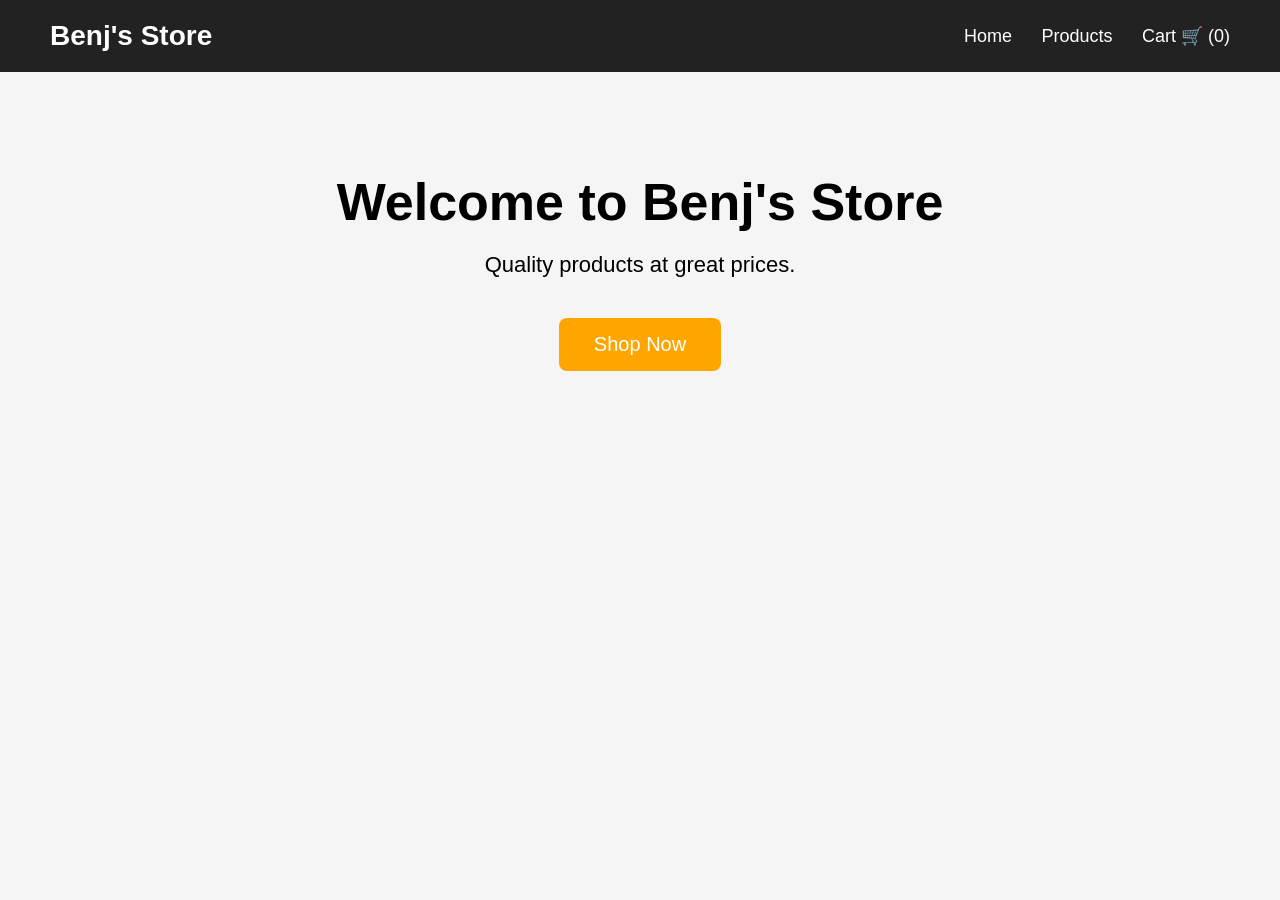
==== index.html @ 351c35ae "Initial project setup - MyStore website" ====
<!DOCTYPE html>
<html lang="en">
<head>
    <meta charset="UTF-8">
    <meta name="viewport" content="width=device-width, initial-scale=1.0">
    <title>Benj's Store</title>

    <link rel="stylesheet" href="style.css">
</head>

<body>

    <header>
        <div class="logo">
            Benj's Store
        </div>

        <nav>
            <a href="index.html">Home</a>
            <a href="products.html">Products</a>
            <a href="cart.html">Cart 🛒</a>
        </nav>
    </header>

    <section class="hero">

        <h1>Welcome to Benj's Store</h1>

        <p>
            Quality products at great prices.
        </p>

        <a href="products.html" class="button">
            Shop Now
        </a>

    </section>

<script src="js/main.js"></script>

</body>
</html>
---- style.css ----
* {
    margin: 0;
    padding: 0;
    box-sizing: border-box;
}

body {
    font-family: Arial, Helvetica, sans-serif;
    background: #f5f5f5;
}

header {
    background: #222;
    color: white;
    padding: 20px 50px;

    display: flex;
    justify-content: space-between;
    align-items: center;
}

.logo {
    font-size: 28px;
    font-weight: bold;
}

nav a {
    color: white;
    text-decoration: none;
    margin-left: 25px;
    font-size: 18px;
}

nav a:hover {
    color: orange;
}

.hero {
    text-align: center;
    padding: 100px 20px;
}

.hero h1 {
    font-size: 52px;
    margin-bottom: 20px;
}

.hero p {
    font-size: 22px;
    margin-bottom: 40px;
}

.button {
    display: inline-block;
    background: orange;
    color: white;
    text-decoration: none;

    padding: 15px 35px;

    border-radius: 8px;

    font-size: 20px;
}

.button:hover {
    background: darkorange;
}

#product-list{

    display:grid;

    grid-template-columns:repeat(auto-fit,minmax(260px,1fr));

    gap:30px;

    padding:50px;

}

.product-card{

    background:white;

    border-radius:12px;

    padding:20px;

    box-shadow:0 5px 15px rgba(0,0,0,0.15);

    text-align:center;

}

.product-image{

    height:180px;

    background:#dddddd;

    display:flex;

    align-items:center;

    justify-content:center;

    border-radius:8px;

    margin-bottom:20px;

    font-weight:bold;

    color:#666;

}

.product-card h2{

    margin-bottom:15px;

}

.product-card p{

    margin-bottom:20px;

    color:#666;

}

.product-card h3{

    margin-bottom:20px;

    color:green;

}

.product-card button{

    background:orange;

    color:white;

    border:none;

    padding:12px 25px;

    border-radius:8px;

    cursor:pointer;

    font-size:16px;

}

.product-card button:hover{

    background:darkorange;

}
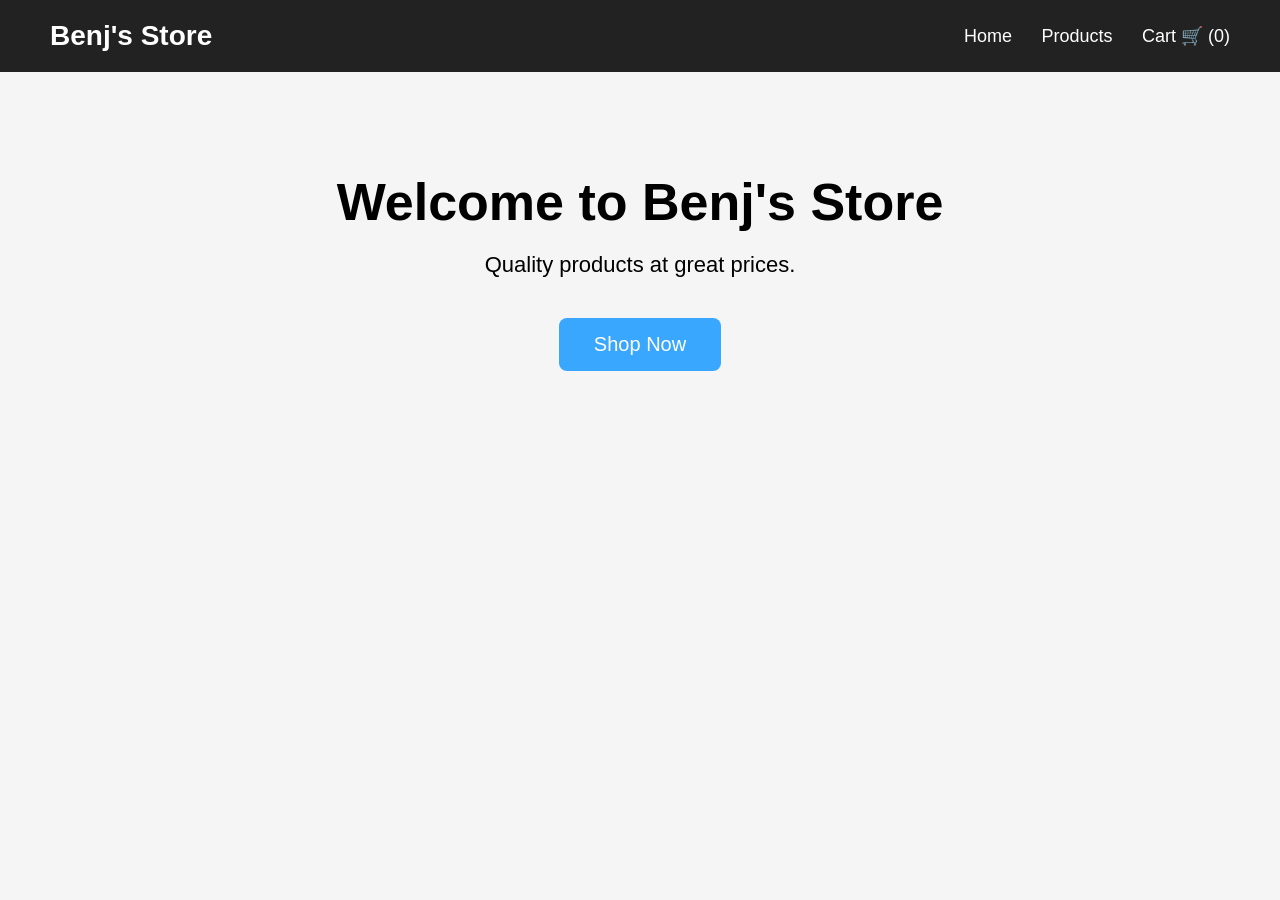
==== commit eea48a2e: "Show a quantity stepper on product cards for items already in the cart A card's "Add to Cart" button" ====
--- a/index.html
+++ b/index.html
@@ -18,7 +18,7 @@
         <nav>
             <a href="index.html">Home</a>
             <a href="products.html">Products</a>
-            <a href="cart.html">Cart 🛒</a>
+            <a href="cart.html" id="cart-link">Cart 🛒 (0)</a>
         </nav>
     </header>
 
@@ -39,4 +39,5 @@
 <script src="js/main.js"></script>
 
 </body>
-</html>+</html>
+ 
--- a/style.css
+++ b/style.css
@@ -1,3 +1,7 @@
+/* ===========================
+   RESET
+=========================== */
+
 * {
     margin: 0;
     padding: 0;
@@ -8,6 +12,10 @@
     font-family: Arial, Helvetica, sans-serif;
     background: #f5f5f5;
 }
+
+/* ===========================
+   HEADER
+=========================== */
 
 header {
     background: #222;
@@ -32,8 +40,12 @@
 }
 
 nav a:hover {
-    color: orange;
-}
+    color: #3aa7ff;
+}
+
+/* ===========================
+   HERO
+=========================== */
 
 .hero {
     text-align: center;
@@ -50,113 +62,683 @@
     margin-bottom: 40px;
 }
 
+/* ===========================
+   BUTTON (GENERAL)
+=========================== */
+
 .button {
     display: inline-block;
-    background: orange;
+    background: #3aa7ff;
     color: white;
     text-decoration: none;
 
     padding: 15px 35px;
-
     border-radius: 8px;
 
     font-size: 20px;
 }
 
 .button:hover {
-    background: darkorange;
-}
-
-#product-list{
-
-    display:grid;
-
-    grid-template-columns:repeat(auto-fit,minmax(260px,1fr));
-
-    gap:30px;
-
-    padding:50px;
-
-}
-
-.product-card{
-
-    background:white;
-
-    border-radius:12px;
-
-    padding:20px;
-
-    box-shadow:0 5px 15px rgba(0,0,0,0.15);
-
-    text-align:center;
-
-}
-
-.product-image{
-
-    height:180px;
-
-    background:#dddddd;
-
-    display:flex;
-
-    align-items:center;
-
-    justify-content:center;
-
-    border-radius:8px;
-
-    margin-bottom:20px;
-
-    font-weight:bold;
-
-    color:#666;
-
-}
-
-.product-card h2{
-
-    margin-bottom:15px;
-
-}
-
-.product-card p{
-
-    margin-bottom:20px;
-
-    color:#666;
-
-}
-
-.product-card h3{
-
-    margin-bottom:20px;
-
-    color:green;
-
-}
-
-.product-card button{
-
-    background:orange;
-
-    color:white;
-
-    border:none;
-
-    padding:12px 25px;
-
-    border-radius:8px;
-
-    cursor:pointer;
-
-    font-size:16px;
-
-}
-
-.product-card button:hover{
-
-    background:darkorange;
-
-}+    background: #2e85cc;
+}
+
+/* ===========================
+   PRODUCTS GRID
+=========================== */
+
+#product-list {
+    display: grid;
+    grid-template-columns: repeat(auto-fit, minmax(260px, 1fr));
+    gap: 30px;
+    padding: 50px;
+}
+
+.product-card {
+    background: white;
+    border-radius: 12px;
+    padding: 20px;
+    box-shadow: 0 5px 15px rgba(0,0,0,0.15);
+    text-align: center;
+}
+
+/* `contain`, not `cover`: photos come in at whatever aspect ratio the supplier
+   shot them, and cover would crop the ends off a long burr set. The whole
+   product stays visible; the white letterbox blends into the card. */
+.product-card img {
+    width: 100%;
+    height: 180px;
+    object-fit: contain;
+    background: white;
+    border-radius: 8px;
+    margin-bottom: 15px;
+}
+
+/* Stands in for products whose sheet row has no image, so cards keep their
+   height instead of collapsing around a broken <img>. */
+.product-image-placeholder {
+    width: 100%;
+    height: 180px;
+    border-radius: 8px;
+    margin-bottom: 15px;
+    background: repeating-linear-gradient(
+        45deg,
+        #f2f2f2,
+        #f2f2f2 10px,
+        #ebebeb 10px,
+        #ebebeb 20px
+    );
+}
+
+.product-card h3 {
+    margin-bottom: 10px;
+}
+
+.product-card p {
+    margin-bottom: 10px;
+    color: #666;
+}
+
+.product-card .variant {
+    display: inline-block;
+    margin: -4px 0 10px;
+    padding: 2px 10px;
+    border-radius: 999px;
+    background: #eef1f5;
+    color: #444;
+    font-size: 13px;
+    font-weight: 600;
+}
+
+.product-card strong {
+    color: green;
+    font-size: 18px;
+}
+
+/* ===========================
+   ADD TO CART BUTTON (ONLY ONE STYLE)
+=========================== */
+
+.add-to-cart-btn {
+    margin-top: 15px;
+    width: 100%;
+
+    background: #3aa7ff;
+    color: white;
+
+    border: none;
+    padding: 12px;
+
+    border-radius: 10px;
+
+    font-size: 16px;
+    font-weight: bold;
+
+    cursor: pointer;
+
+    transition: all 0.2s ease;
+}
+
+.add-to-cart-btn:hover {
+    background: #2e85cc;
+    transform: translateY(-2px);
+}
+
+/* ===========================
+   CART POPUP (CENTER SCREEN)
+=========================== */
+
+#cart-popup {
+    position: fixed;
+    inset: 0;
+
+    background: rgba(0,0,0,0.5);
+
+    display: flex;
+    justify-content: center;
+    align-items: center;
+
+    opacity: 0;
+    visibility: hidden;
+
+    transition: 0.25s ease;
+
+    z-index: 9999;
+}
+
+#cart-popup.show {
+    opacity: 1;
+    visibility: visible;
+}
+
+.popup-box {
+    background: white;
+    padding: 35px;
+    border-radius: 16px;
+
+    text-align: center;
+
+    width: 320px;
+
+    box-shadow: 0 20px 60px rgba(0,0,0,0.35);
+
+    animation: popup 0.2s ease;
+}
+
+.popup-icon {
+    font-size: 50px;
+    margin-bottom: 10px;
+}
+
+.popup-box h2 {
+    margin: 10px 0;
+    color: #1c7c38;
+}
+
+.popup-box p {
+    color: #666;
+}
+
+/* popup animation */
+@keyframes popup {
+    from {
+        transform: scale(0.8);
+        opacity: 0;
+    }
+    to {
+        transform: scale(1);
+        opacity: 1;
+    }
+}
+
+/* ===========================
+   CART PAGE
+=========================== */
+
+.cart-page {
+    max-width: 900px;
+    margin: auto;
+    padding: 40px 20px;
+}
+
+#cart-items {
+    display: flex;
+    flex-direction: column;
+    gap: 15px;
+}
+
+.cart-item {
+    display: flex;
+    align-items: center;
+    justify-content: space-between;
+
+    background: white;
+    padding: 15px 20px;
+    border-radius: 14px;
+
+    box-shadow: 0 6px 18px rgba(0,0,0,0.08);
+
+    transition: 0.2s ease;
+}
+
+.cart-item:hover {
+    transform: translateY(-2px);
+}
+
+.cart-item h3 {
+    margin-bottom: 5px;
+}
+
+.cart-item p {
+    color: #666;
+}
+
+.cart-item button {
+    background: red;
+    color: white;
+
+    border: none;
+    padding: 10px 14px;
+
+    border-radius: 8px;
+    cursor: pointer;
+
+    transition: 0.2s;
+}
+
+.cart-item button:hover {
+    background: darkred;
+}
+
+#cart-total {
+    font-size: 22px;
+    font-weight: bold;
+}
+
+.cart-summary {
+    margin-top: 25px;
+    text-align: right;
+}
+
+/* ===========================
+   PRODUCTS FILTER BAR
+=========================== */
+
+.filter-bar {
+    display: flex;
+    gap: 15px;
+    justify-content: center;
+    flex-wrap: wrap;
+
+    max-width: 700px;
+    margin: 0 auto;
+    padding: 0 20px;
+}
+
+.filter-bar input,
+.filter-bar select {
+    padding: 12px 16px;
+    font-size: 16px;
+
+    border: 1px solid #ccc;
+    border-radius: 10px;
+
+    background: white;
+}
+
+.filter-bar input {
+    flex: 1;
+    min-width: 200px;
+}
+
+.filter-bar input:focus,
+.filter-bar select:focus {
+    outline: none;
+    border-color: #3aa7ff;
+}
+
+/* ===========================
+   CART QUANTITY CONTROLS
+=========================== */
+
+.qty-controls {
+    display: flex;
+    align-items: center;
+    gap: 12px;
+}
+
+.qty-controls button {
+    background: #3aa7ff;
+    color: white;
+
+    border: none;
+    width: 36px;
+    height: 36px;
+
+    border-radius: 8px;
+    font-size: 18px;
+    cursor: pointer;
+
+    transition: 0.2s;
+}
+
+.qty-controls button:hover {
+    background: #2e85cc;
+}
+
+.qty-controls span {
+    min-width: 24px;
+    text-align: center;
+    font-weight: bold;
+}
+
+/* Same stepper on a product card, where it replaces "Add to Cart" once the
+   item is in the cart. The button carries its own top margin, so only the
+   stepper needs spacing here. */
+.cart-control .qty-controls {
+    justify-content: center;
+    margin-top: 15px;
+}
+
+.cart-control .qty-controls button:disabled {
+    background: #bbb;
+    cursor: not-allowed;
+}
+
+/* ===========================
+   LOADING SPINNER
+=========================== */
+
+.loading {
+    grid-column: 1 / -1;
+    display: flex;
+    flex-direction: column;
+    align-items: center;
+    gap: 18px;
+
+    padding: 60px 20px;
+    color: #666;
+    font-size: 18px;
+}
+
+.spinner {
+    width: 48px;
+    height: 48px;
+
+    border: 5px solid #d9e9f7;
+    border-top-color: #3aa7ff;
+    border-radius: 50%;
+
+    animation: spin 0.8s linear infinite;
+}
+
+@keyframes spin {
+    to {
+        transform: rotate(360deg);
+    }
+}
+
+/* ===========================
+   ADD TO CART — SOLD OUT
+=========================== */
+
+.add-to-cart-btn:disabled {
+    background: #bbb;
+    cursor: not-allowed;
+    transform: none;
+}
+
+/* ===========================
+   PRODUCT DETAIL MODAL
+=========================== */
+
+.product-card {
+    cursor: pointer;
+    transition: 0.2s ease;
+}
+
+.product-card:hover {
+    transform: translateY(-3px);
+    box-shadow: 0 10px 22px rgba(0,0,0,0.18);
+}
+
+.product-modal {
+    position: fixed;
+    inset: 0;
+    z-index: 1000;
+
+    display: flex;
+    align-items: center;
+    justify-content: center;
+    padding: 20px;
+
+    background: rgba(0,0,0,0.55);
+}
+
+/* [hidden] alone loses to the display:flex above. */
+.product-modal[hidden] {
+    display: none;
+}
+
+.product-modal-box {
+    position: relative;
+
+    width: 100%;
+    max-width: 480px;
+    max-height: 85vh;
+    overflow-y: auto;
+
+    background: white;
+    border-radius: 14px;
+    padding: 25px;
+
+    box-shadow: 0 20px 50px rgba(0,0,0,0.3);
+    text-align: center;
+}
+
+.product-modal-box img,
+.product-modal-box .product-image-placeholder {
+    width: 100%;
+    height: 260px;
+    object-fit: contain;
+    background: white;
+    border-radius: 8px;
+    margin-bottom: 15px;
+}
+
+.product-modal-box h2 {
+    margin-bottom: 10px;
+}
+
+.product-modal-box .variant {
+    display: inline-block;
+    margin-bottom: 12px;
+    padding: 2px 10px;
+    border-radius: 999px;
+    background: #eef1f5;
+    color: #444;
+    font-size: 13px;
+    font-weight: 600;
+}
+
+.product-modal-description {
+    margin-bottom: 15px;
+    color: #555;
+    line-height: 1.6;
+    text-align: left;
+}
+
+.product-modal-price strong {
+    color: green;
+    font-size: 20px;
+}
+
+.product-modal-close {
+    position: absolute;
+    top: 10px;
+    right: 14px;
+
+    background: none;
+    border: none;
+
+    font-size: 28px;
+    line-height: 1;
+    color: #888;
+    cursor: pointer;
+}
+
+.product-modal-close:hover {
+    color: #333;
+}
+
+/* ===========================
+   CART CHECKOUT BUTTON
+=========================== */
+
+#checkout-btn {
+    margin-top: 15px;
+}
+
+/* ===========================
+   CHECKOUT PAGE
+=========================== */
+
+.checkout-page {
+    max-width: 900px;
+    margin: auto;
+    padding: 40px 20px;
+}
+
+.checkout-page h1 {
+    margin-bottom: 25px;
+}
+
+.checkout-grid {
+    display: grid;
+    grid-template-columns: 1fr 1fr;
+    gap: 30px;
+    align-items: start;
+}
+
+@media (max-width: 700px) {
+    .checkout-grid {
+        grid-template-columns: 1fr;
+    }
+}
+
+.checkout-summary-box,
+.checkout-details-box {
+    background: white;
+    padding: 25px;
+    border-radius: 14px;
+    box-shadow: 0 6px 18px rgba(0,0,0,0.08);
+}
+
+.checkout-summary-box h2,
+.checkout-details-box h2 {
+    margin-bottom: 18px;
+}
+
+.summary-line {
+    display: flex;
+    justify-content: space-between;
+    padding: 8px 0;
+    border-bottom: 1px solid #eee;
+    color: #555;
+}
+
+.checkout-total-line {
+    display: flex;
+    justify-content: space-between;
+    margin-top: 15px;
+    font-size: 20px;
+    font-weight: bold;
+}
+
+/* Form fields */
+
+#checkout-form label {
+    display: block;
+    margin-bottom: 15px;
+    font-weight: bold;
+    color: #333;
+}
+
+#checkout-form input,
+#checkout-form textarea {
+    display: block;
+    width: 100%;
+    margin-top: 6px;
+
+    padding: 12px 14px;
+    font-size: 16px;
+    font-family: inherit;
+
+    border: 1px solid #ccc;
+    border-radius: 10px;
+
+    font-weight: normal;
+}
+
+#checkout-form input:focus,
+#checkout-form textarea:focus {
+    outline: none;
+    border-color: #3aa7ff;
+}
+
+/* Delivery type checkboxes */
+
+.delivery-type {
+    border: 1px solid #ccc;
+    border-radius: 10px;
+    padding: 12px 14px 6px;
+    margin-bottom: 15px;
+}
+
+.delivery-type legend {
+    font-weight: bold;
+    color: #333;
+    padding: 0 6px;
+}
+
+#checkout-form .checkbox-label {
+    display: flex;
+    align-items: center;
+    gap: 10px;
+    font-weight: normal;
+    color: #333;
+    margin-bottom: 10px;
+}
+
+#checkout-form .checkbox-label input[type="checkbox"] {
+    display: inline-block;
+    width: auto;
+    margin: 0;
+    padding: 0;
+    transform: scale(1.3);
+    accent-color: #3aa7ff;
+    cursor: pointer;
+}
+
+.pay-note {
+    background: #eef6ff;
+    border-radius: 10px;
+    padding: 12px 14px;
+    margin-bottom: 18px;
+    color: #444;
+    font-size: 15px;
+}
+
+#place-order {
+    width: 100%;
+    border: none;
+    cursor: pointer;
+    font-family: inherit;
+}
+
+#place-order:disabled {
+    background: #bbb;
+    cursor: not-allowed;
+}
+
+.checkout-status {
+    margin-top: 14px;
+    color: #c0392b;
+    font-weight: bold;
+    text-align: center;
+}
+
+/* Confirmation + bank details */
+
+#confirmation {
+    background: white;
+    padding: 30px;
+    border-radius: 14px;
+    box-shadow: 0 6px 18px rgba(0,0,0,0.08);
+}
+
+#confirmation p {
+    margin-bottom: 12px;
+}
+
+.bank-box {
+    background: #eef6ff;
+    border: 1px solid #cfe6ff;
+    border-radius: 12px;
+
+    padding: 20px;
+    margin: 20px 0;
+}
+
+.bank-box h2 {
+    margin-bottom: 12px;
+}
+
+.ref-note {
+    margin-top: 12px;
+    color: #1a6fbf;
+}
+
+.confirm-breakdown {
+    color: #666;
+    line-height: 1.7;
+}
